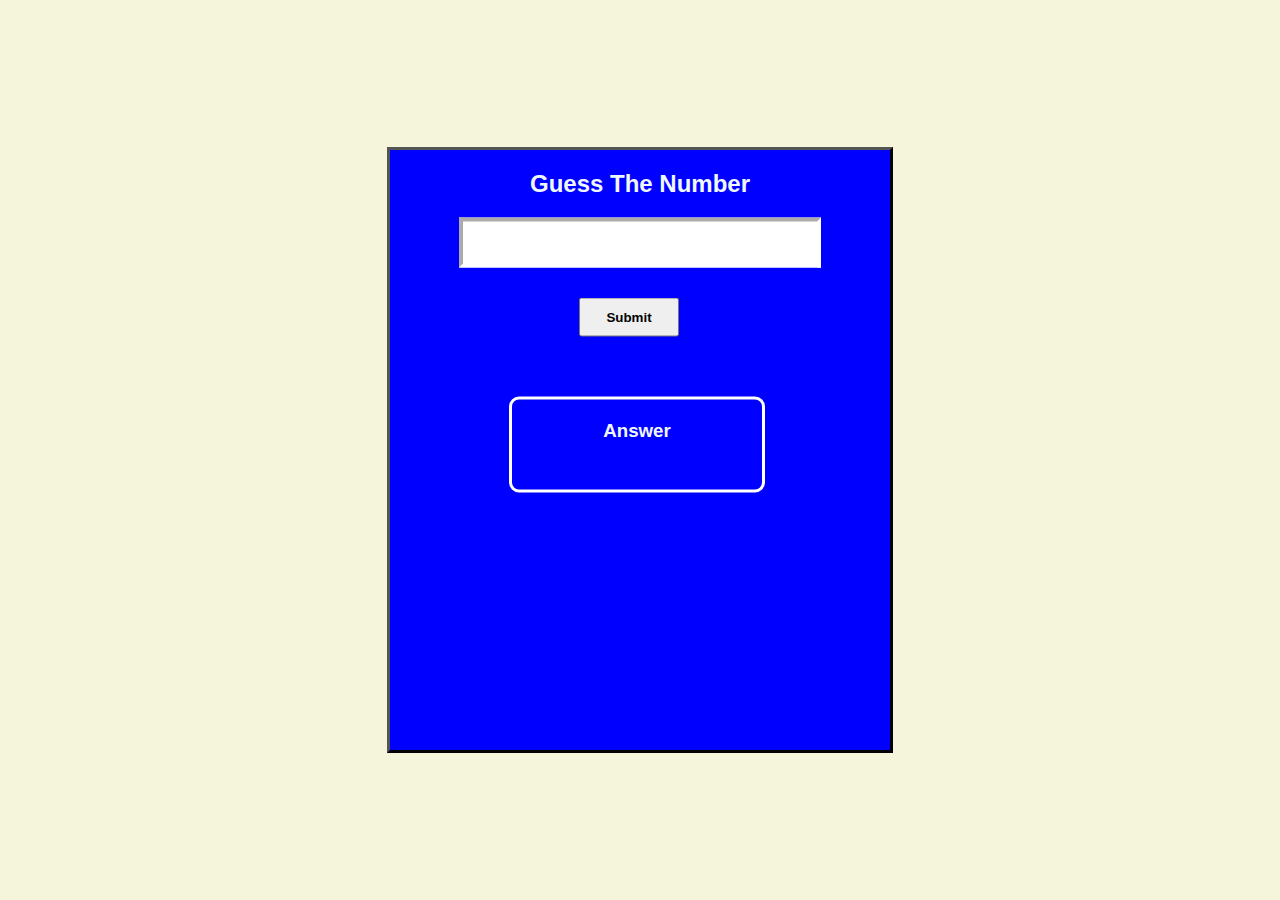
==== Guess-Number/index.html @ 70d4f2ea "Guess Number" ====
<!DOCTYPE html>
<html lang="en">

<head>
    <meta charset="UTF-8">
    <meta name="viewport" content="width=device-width, initial-scale=1.0">
    <title>Guess Number</title>
    <link rel="stylesheet" href="./css/style.css">
    <script src="./js/guess.js"></script>
</head>

<body>
    <div class="bdy">
        <h2 id="">Guess The Number</h2>
        <div class="com">
            <input type="text" id="guess">
            <button type="submit" onclick="checkguess()">Submit</button>
           <div class="output"> <h3 id="ans">Answer</h3></div>
        </div>

    </div>
</body>

</html>
---- Guess-Number/css/style.css ----
body {
    font-family: Verdana, Geneva, Tahoma, sans-serif;
    background-color: beige;

}

.bdy {
    position: absolute;
    top: 50%;
    left: 50%;
    transform: translate(-50%, -50%);
    background-color: blue;
    height: 600px;
    width: 500px;
    border: 3px outset black;
}

.com {
    position: absolute;
    top: 30%;
    left: 50%;
    transform: translate(-50%, -50%);

}

button {
    margin-top: 30px;
    padding: 10px;
    width: 100px;
    font-weight: 900;
    margin-left: 120px;
    font-family: Arial, Helvetica, sans-serif;
}

input {
    margin-top: 50px;
    width: 350px;
    height: 40px;
    font-size: large;
    border: 4px inset white;
}

.output {
    margin-left: 50px;
    width:250px;  
    height:90px;  
    border-radius: 10px;
    margin-top: 60px;
    border: 3px solid rgb(255, 255, 255);
}

h3 {
    margin-top: 20px;
    text-align: center;
    color: aliceblue;
}

h2 {
    margin-top: 20px;
    text-align: center;
    color: aliceblue;
}
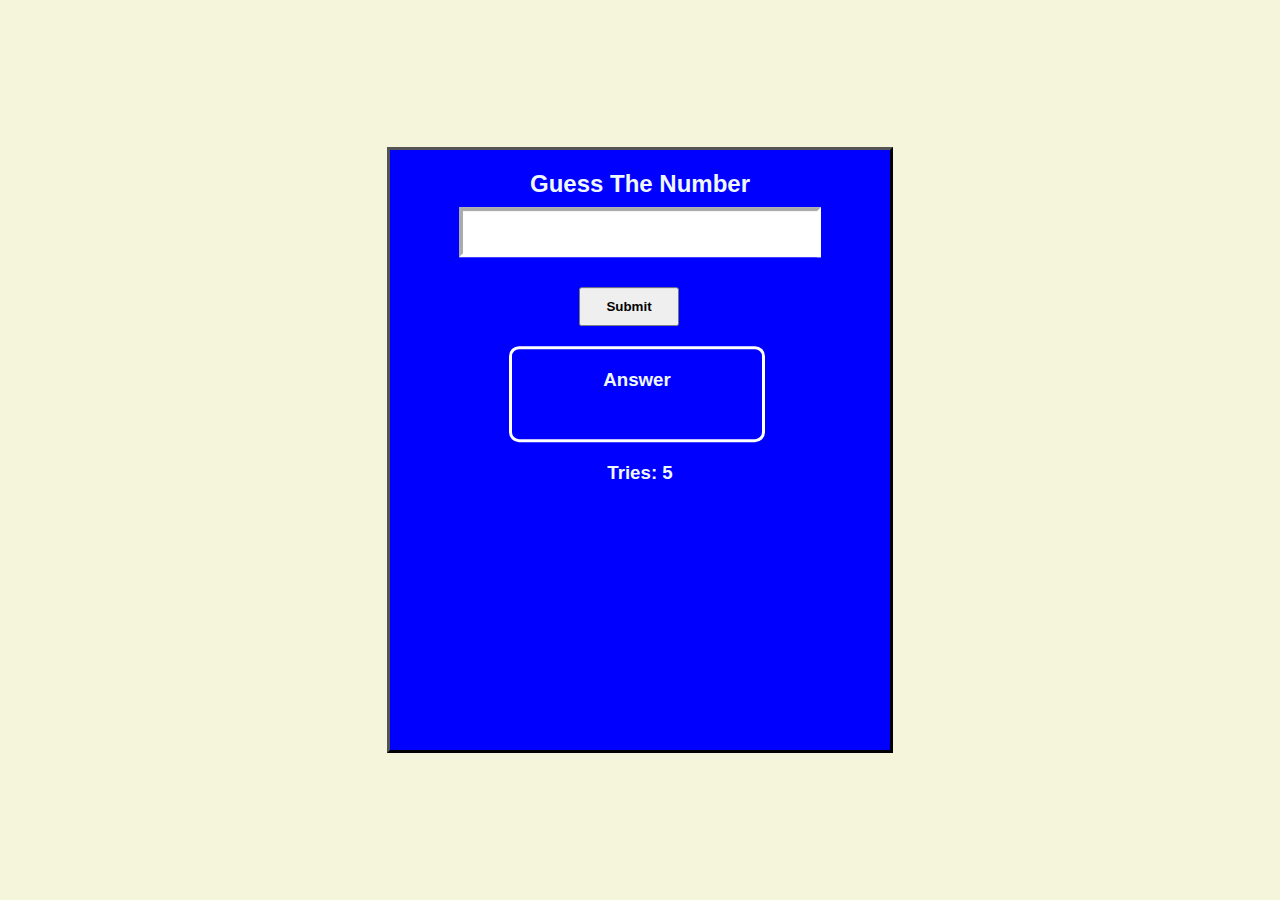
==== commit 656791d9: "with js" ====
--- a/Guess-Number/index.html
+++ b/Guess-Number/index.html
@@ -6,6 +6,11 @@
     <meta name="viewport" content="width=device-width, initial-scale=1.0">
     <title>Guess Number</title>
     <link rel="stylesheet" href="./css/style.css">
+    <script>
+        const random =  50;
+        let tri = 5;
+        let t = 0;
+    </script>
     <script src="./js/guess.js"></script>
 </head>
 
@@ -13,9 +18,10 @@
     <div class="bdy">
         <h2 id="">Guess The Number</h2>
         <div class="com">
-            <input type="text" id="guess">
-            <button type="submit" onclick="checkguess()">Submit</button>
-           <div class="output"> <h3 id="ans">Answer</h3></div>
+            <input type="number" id="guess">
+            <button type="submit" onclick="checkNumber()">Submit</button>
+           <div class="output"> <h3 id="message">Answer</h3></div>
+           <div class="tries"> <h3 id="tries">Tries: 5</h3></div>
         </div>
 
     </div>
--- a/Guess-Number/css/style.css
+++ b/Guess-Number/css/style.css
@@ -30,6 +30,7 @@
     font-weight: 900;
     margin-left: 120px;
     font-family: Arial, Helvetica, sans-serif;
+    margin-bottom: 20px;
 }
 
 input {
@@ -45,7 +46,7 @@
     width:250px;  
     height:90px;  
     border-radius: 10px;
-    margin-top: 60px;
+
     border: 3px solid rgb(255, 255, 255);
 }
 
